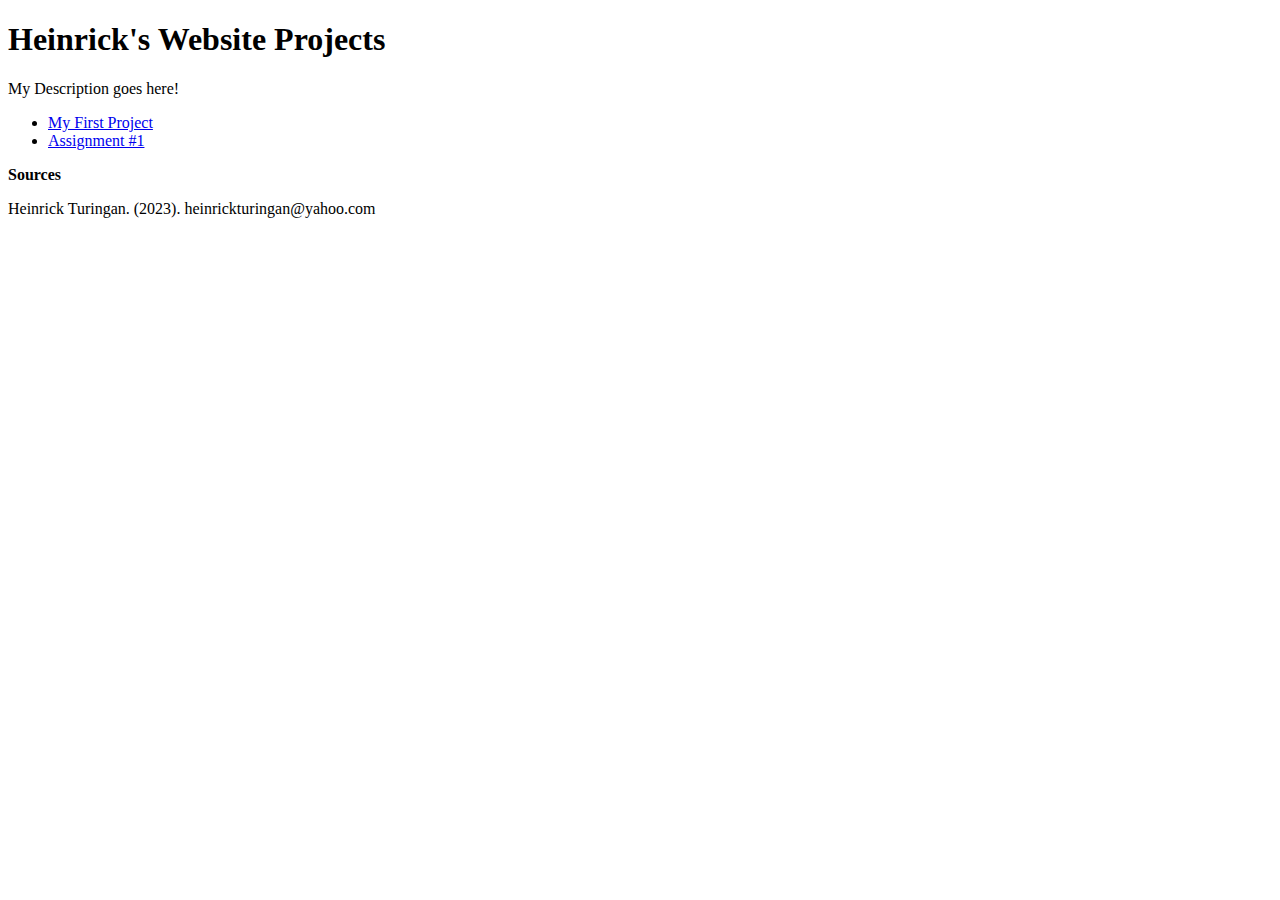
==== index.html @ 624bccf6 "Update index.html" ====
<!DOCTYPE html>
<html>
    <head>
        <title> Heinrick's website </title>
        <meta name = "description" content="HNRK">
        <meta name = "author" content="Heinrick">
        <link rel ="stylesheet" href="style.css">
        <link rel ="stylesheet" href="style.css">
    </head>
<body>
    <h1>Heinrick's Website Projects</h1>
    <p>My Description goes here!</p>

    <ul>
        <li><a href="https://github.com/heinrickturingan/my-first-project">My First Project</a></li>
        <li><a href="https://github.com/heinrickturingan/Assignment-1-Heinrick-Turingan">Assignment #1</a></li>
    </ul>


    <p><b>Sources</b></p>
    Heinrick Turingan. (2023). heinrickturingan@yahoo.com
</body>
</html>
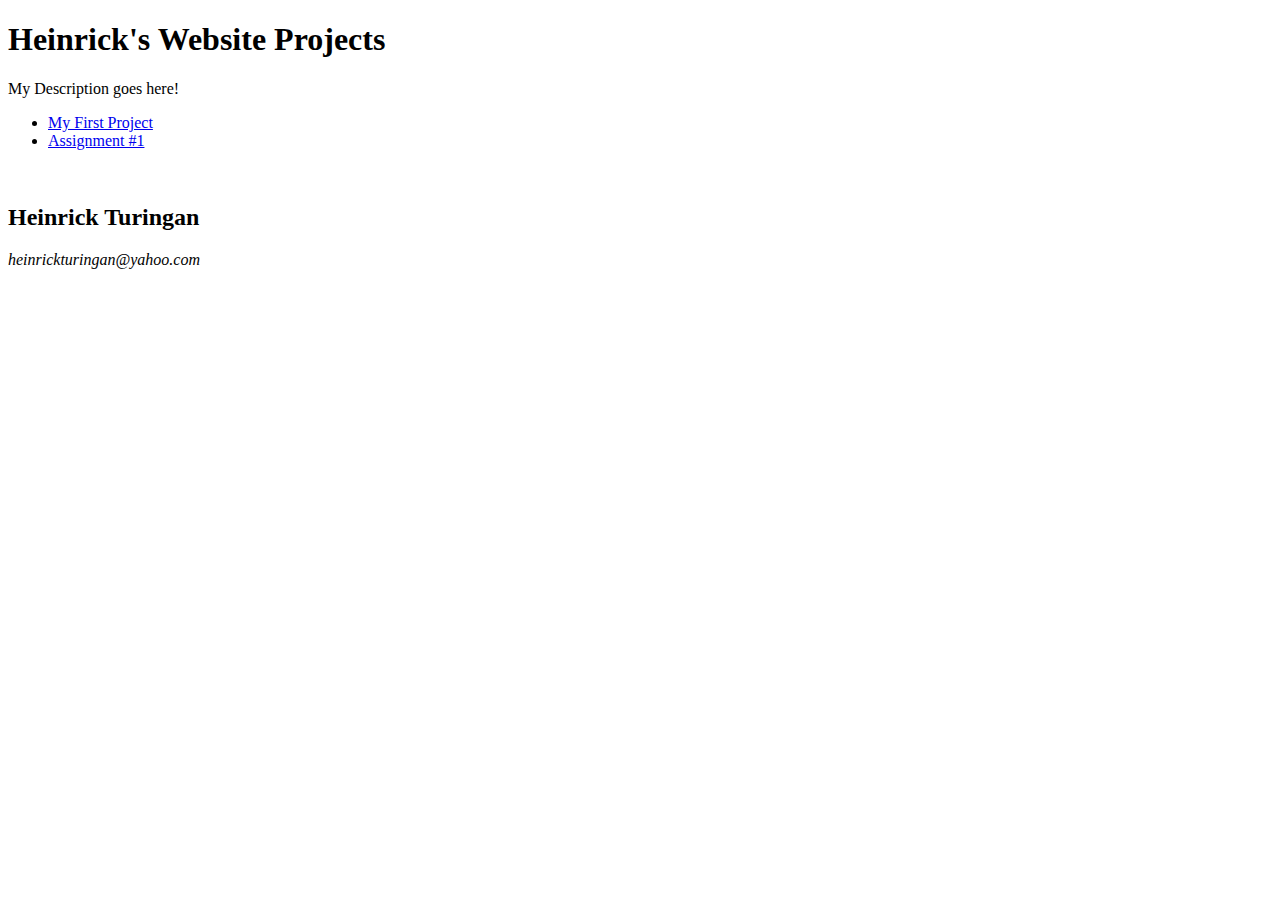
==== commit dfe9c444: "Update index.html" ====
--- a/index.html
+++ b/index.html
@@ -17,7 +17,9 @@
     </ul>
 
 
-    <p><b>Sources</b></p>
-    Heinrick Turingan. (2023). heinrickturingan@yahoo.com
+    <br>
+    <h2>Heinrick Turingan</h2>
+    <address>heinrickturingan@yahoo.com</address>
+    
 </body>
 </html>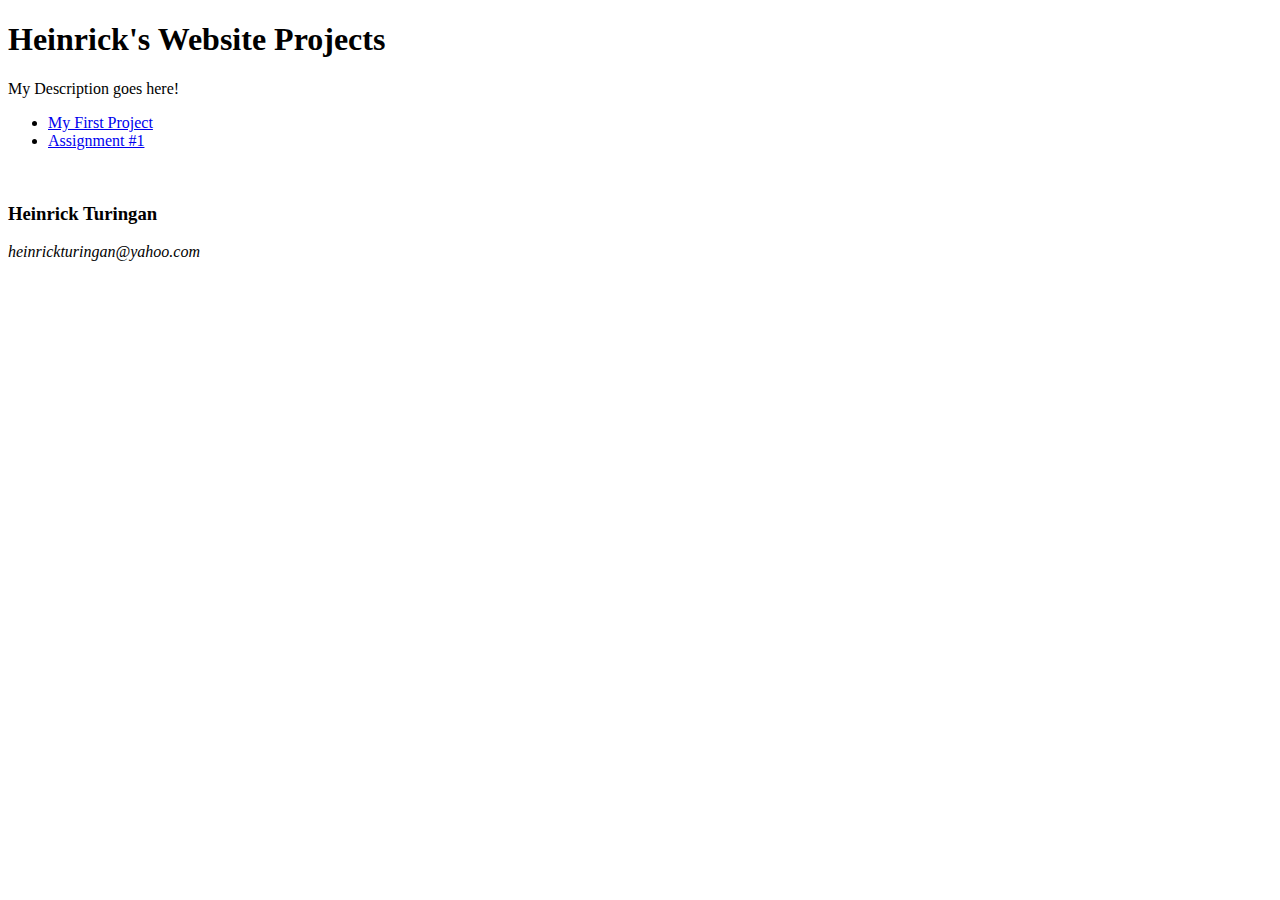
==== commit 8a099199: "Update index.html" ====
--- a/index.html
+++ b/index.html
@@ -18,7 +18,7 @@
 
 
     <br>
-    <h2>Heinrick Turingan</h2>
+    <h3>Heinrick Turingan</h3>
     <address>heinrickturingan@yahoo.com</address>
     
 </body>
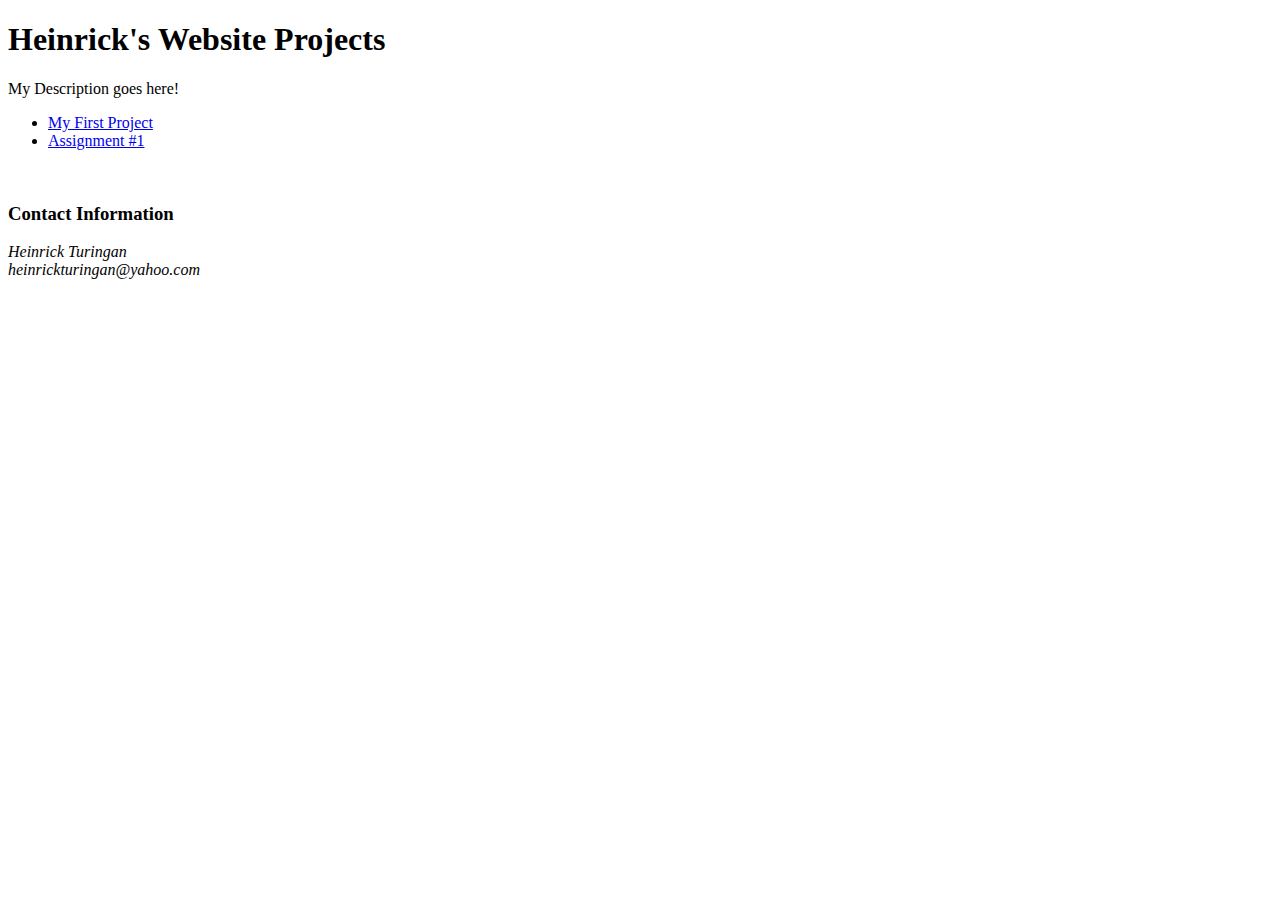
==== commit e9f6f9c3: "Update index.html" ====
--- a/index.html
+++ b/index.html
@@ -18,8 +18,8 @@
 
 
     <br>
-    <h3>Heinrick Turingan</h3>
-    <address>heinrickturingan@yahoo.com</address>
+    <h3>Contact Information</h3>
+    <address>Heinrick Turingan <br>heinrickturingan@yahoo.com</address>
     
 </body>
 </html>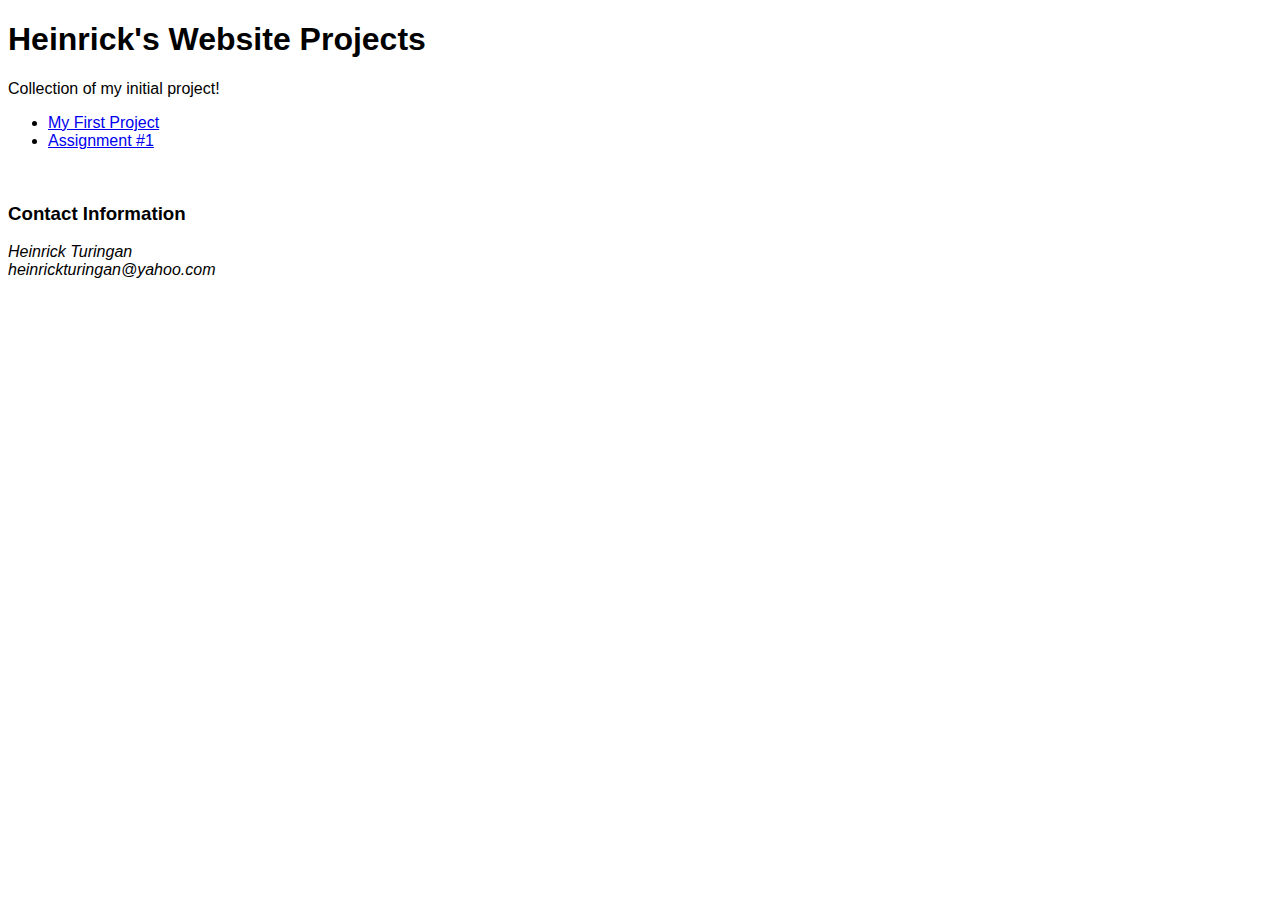
==== commit 43bfbda9: "Update index.html" ====
--- a/index.html
+++ b/index.html
@@ -9,7 +9,7 @@
     </head>
 <body>
     <h1>Heinrick's Website Projects</h1>
-    <p>My Description goes here!</p>
+    <p>Collection of my initial project!</p>
 
     <ul>
         <li><a href="https://github.com/heinrickturingan/my-first-project">My First Project</a></li>
--- a/style.css
+++ b/style.css
@@ -0,0 +1,4 @@
+body{
+    font-family: Arial, Helvetica, sans-serif;
+    font-size: medium;
+}--- a/style.css
+++ b/style.css
@@ -0,0 +1,4 @@
+body{
+    font-family: Arial, Helvetica, sans-serif;
+    font-size: medium;
+}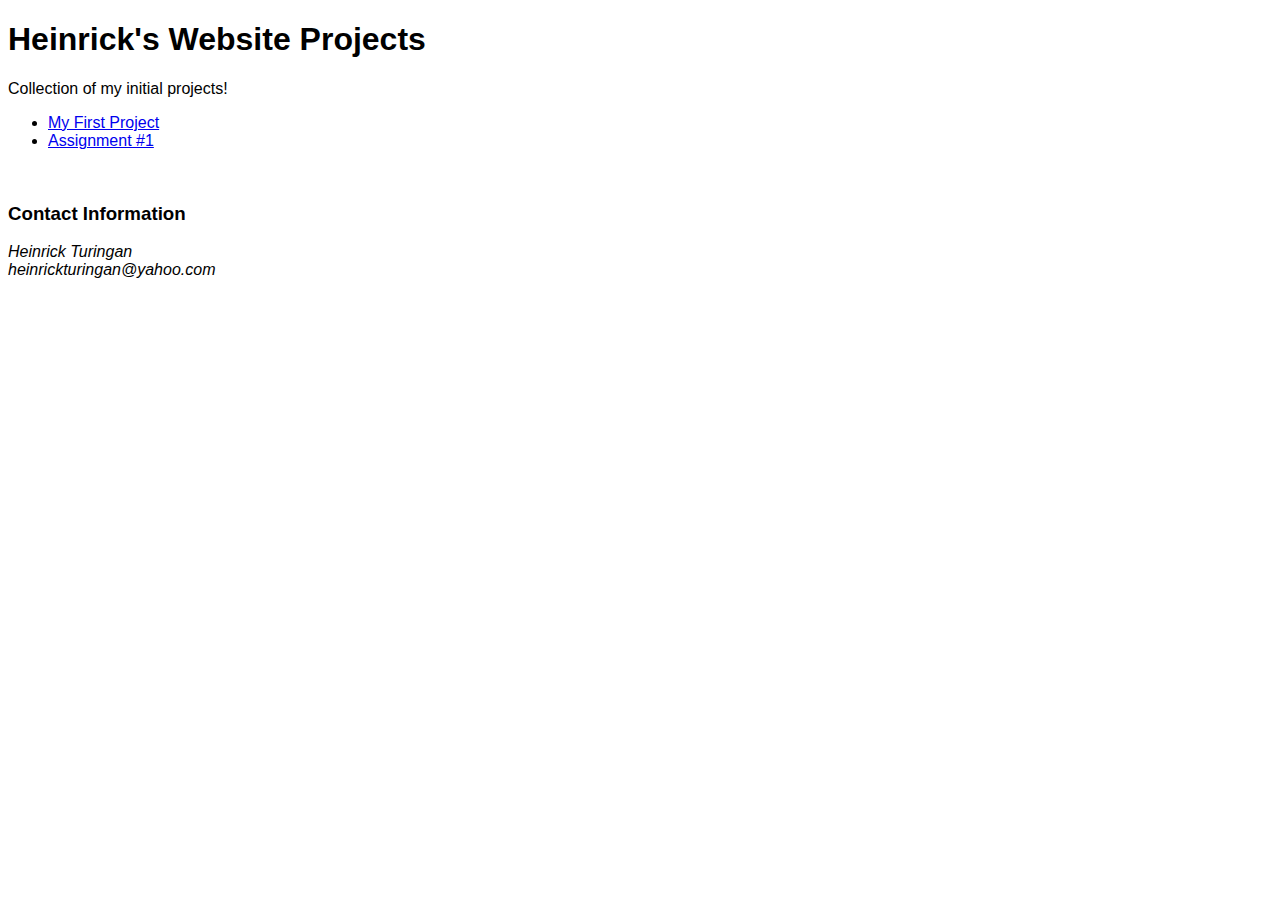
==== commit ac905a12: "Update index.html" ====
--- a/index.html
+++ b/index.html
@@ -9,7 +9,7 @@
     </head>
 <body>
     <h1>Heinrick's Website Projects</h1>
-    <p>Collection of my initial project!</p>
+    <p>Collection of my initial projects!</p>
 
     <ul>
         <li><a href="https://github.com/heinrickturingan/my-first-project">My First Project</a></li>
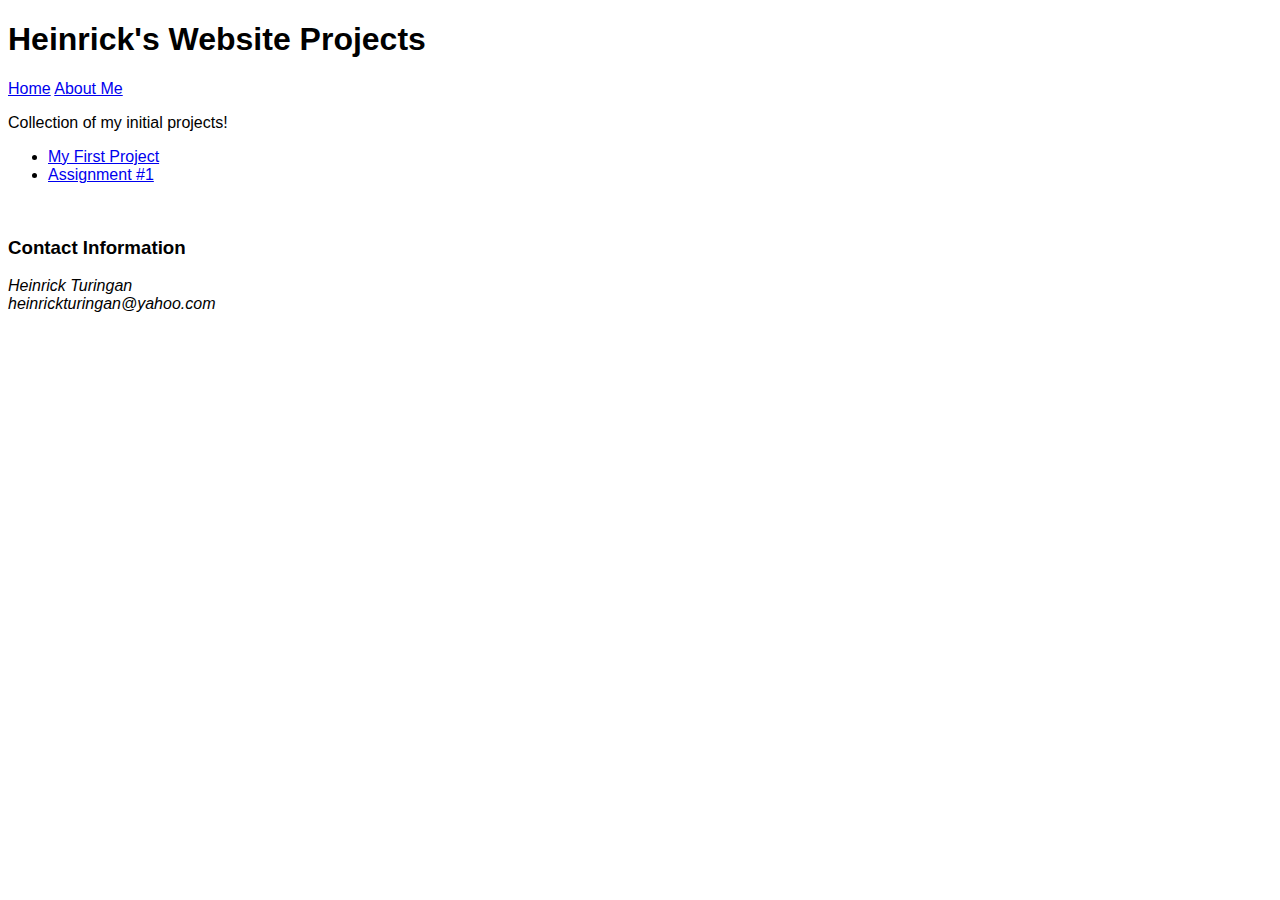
==== commit 9b9b44b1: "Update index.html" ====
--- a/index.html
+++ b/index.html
@@ -9,6 +9,10 @@
     </head>
 <body>
     <h1>Heinrick's Website Projects</h1>
+    <nav>
+        <a href="index.html">Home</a>
+        <a href="aboutme.html">About Me</a>
+    </nav>
     <p>Collection of my initial projects!</p>
 
     <ul>
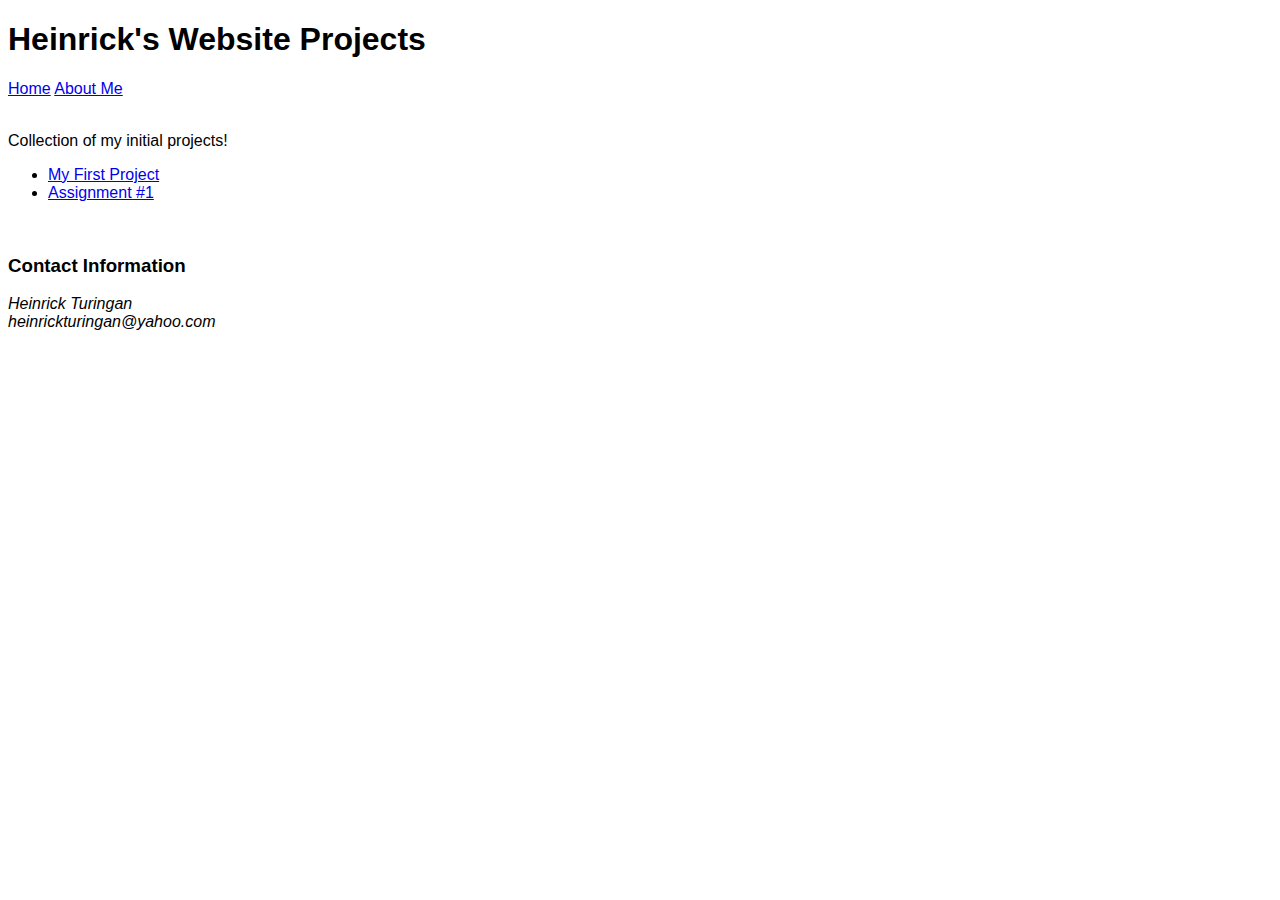
==== commit d90dffe2: "Update index.html" ====
--- a/index.html
+++ b/index.html
@@ -13,6 +13,7 @@
         <a href="index.html">Home</a>
         <a href="aboutme.html">About Me</a>
     </nav>
+    <br>
     <p>Collection of my initial projects!</p>
 
     <ul>
